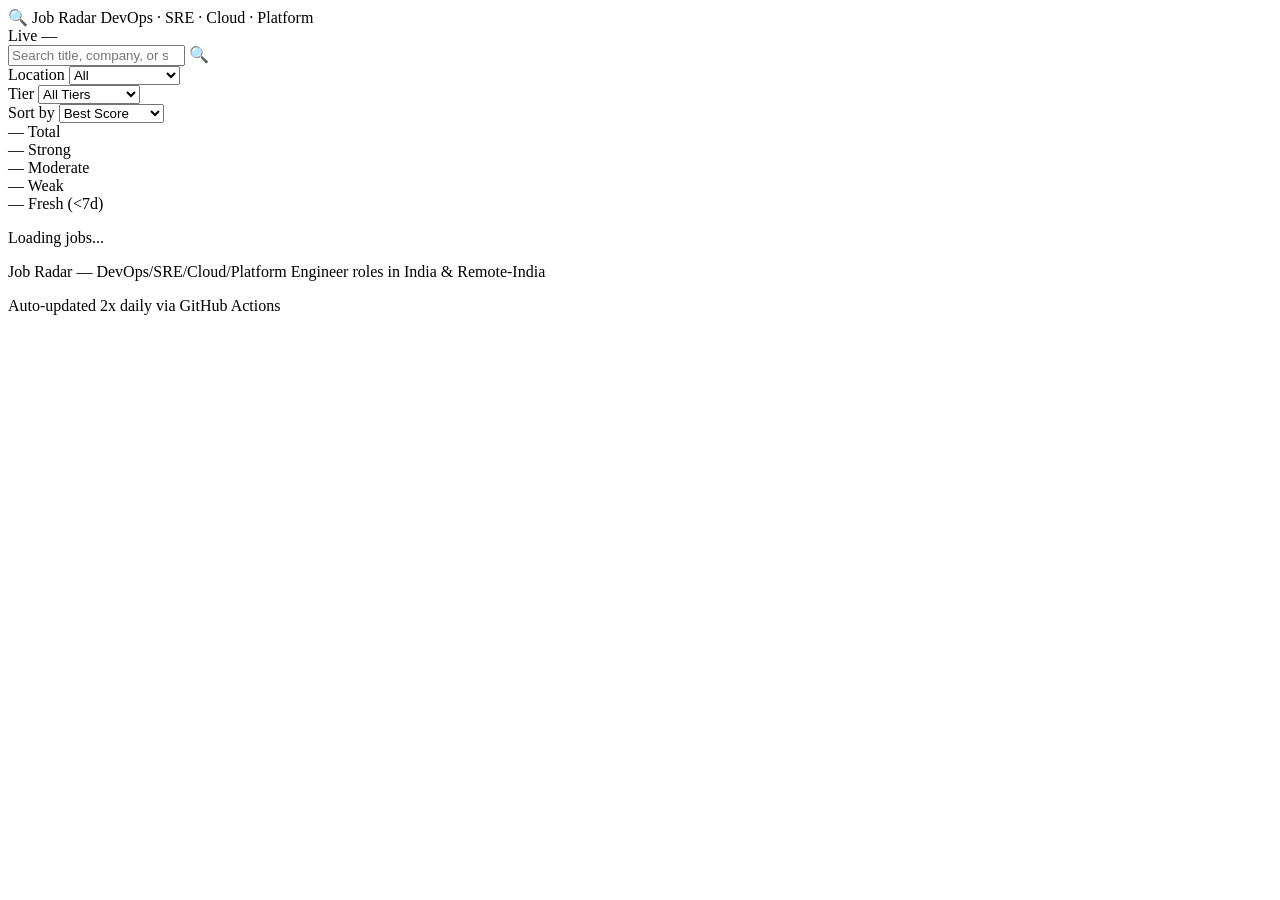
==== radar/dashboard/templates/index.html @ 039fc965 "feat: add FastAPI dashboard with live job cards Web dashboard replaces email digest with a searchabl" ====
<!DOCTYPE html>
<html lang="en">
<head>
  <meta charset="UTF-8" />
  <meta name="viewport" content="width=device-width, initial-scale=1.0" />
  <title>Job Radar — DevOps/SRE/Cloud Jobs India</title>
  <link rel="preconnect" href="https://fonts.googleapis.com" />
  <link href="https://fonts.googleapis.com/css2?family=Inter:wght@400;500;600;700;800&family=JetBrains+Mono:wght@400;500&display=swap" rel="stylesheet" />
  <link rel="stylesheet" href="/static/style.css" />
</head>
<body>
  <header class="site-header">
    <div class="container header-inner">
      <div class="logo">
        <span class="logo-icon">&#x1F50D;</span>
        <span class="logo-text">Job Radar</span>
        <span class="logo-sub">DevOps · SRE · Cloud · Platform</span>
      </div>
      <div class="header-meta">
        <span class="live-badge">
          <span class="live-dot"></span> Live
        </span>
        <span class="job-count" id="total-count">—</span>
      </div>
    </div>
  </header>

  <main class="container">
    <!-- Search & Filters -->
    <section class="controls">
      <div class="search-wrap">
        <input
          type="search"
          id="search-input"
          placeholder="Search title, company, or skills..."
          autocomplete="off"
          spellcheck="false"
        />
        <span class="search-icon">&#x1F50D;</span>
      </div>

      <div class="filter-row">
        <div class="filter-group">
          <label>Location</label>
          <select id="filter-location">
            <option value="">All</option>
            <option value="remote">Remote / WFH</option>
            <option value="ahmedabad">Ahmedabad</option>
            <option value="bangalore">Bangalore</option>
            <option value="pune">Pune</option>
            <option value="hyderabad">Hyderabad</option>
            <option value="mumbai">Mumbai</option>
            <option value="gurgaon">Gurgaon</option>
            <option value="chennai">Chennai</option>
          </select>
        </div>

        <div class="filter-group">
          <label>Tier</label>
          <select id="filter-tier">
            <option value="">All Tiers</option>
            <option value="strong">Strong Match</option>
            <option value="moderate">Moderate</option>
            <option value="weak">Weak Match</option>
          </select>
        </div>

        <div class="filter-group">
          <label>Sort by</label>
          <select id="filter-sort">
            <option value="score">Best Score</option>
            <option value="date">Newest</option>
            <option value="company">Company A-Z</option>
          </select>
        </div>
      </div>
    </section>

    <!-- Stats bar -->
    <div class="stats-bar" id="stats-bar">
      <div class="stat">
        <span class="stat-num" id="stat-total">—</span>
        <span class="stat-label">Total</span>
      </div>
      <div class="stat stat-strong">
        <span class="stat-num" id="stat-strong">—</span>
        <span class="stat-label">Strong</span>
      </div>
      <div class="stat stat-moderate">
        <span class="stat-num" id="stat-moderate">—</span>
        <span class="stat-label">Moderate</span>
      </div>
      <div class="stat stat-weak">
        <span class="stat-num" id="stat-weak">—</span>
        <span class="stat-label">Weak</span>
      </div>
      <div class="stat stat-updated">
        <span class="stat-num" id="stat-fresh">—</span>
        <span class="stat-label">Fresh (&lt;7d)</span>
      </div>
    </div>

    <!-- Job grid -->
    <section class="job-grid" id="job-grid">
      <div class="loading">
        <div class="spinner"></div>
        <p>Loading jobs...</p>
      </div>
    </section>

    <!-- Empty state -->
    <div class="empty-state" id="empty-state" style="display:none">
      <p>No jobs match your filters.</p>
      <button onclick="resetFilters()">Reset filters</button>
    </div>
  </main>

  <footer class="site-footer">
    <div class="container">
      <p>Job Radar &mdash; DevOps/SRE/Cloud/Platform Engineer roles in India &amp; Remote-India</p>
      <p class="footer-sub">Auto-updated 2x daily via GitHub Actions</p>
    </div>
  </footer>

  <script src="/static/app.js"></script>
</body>
</html>
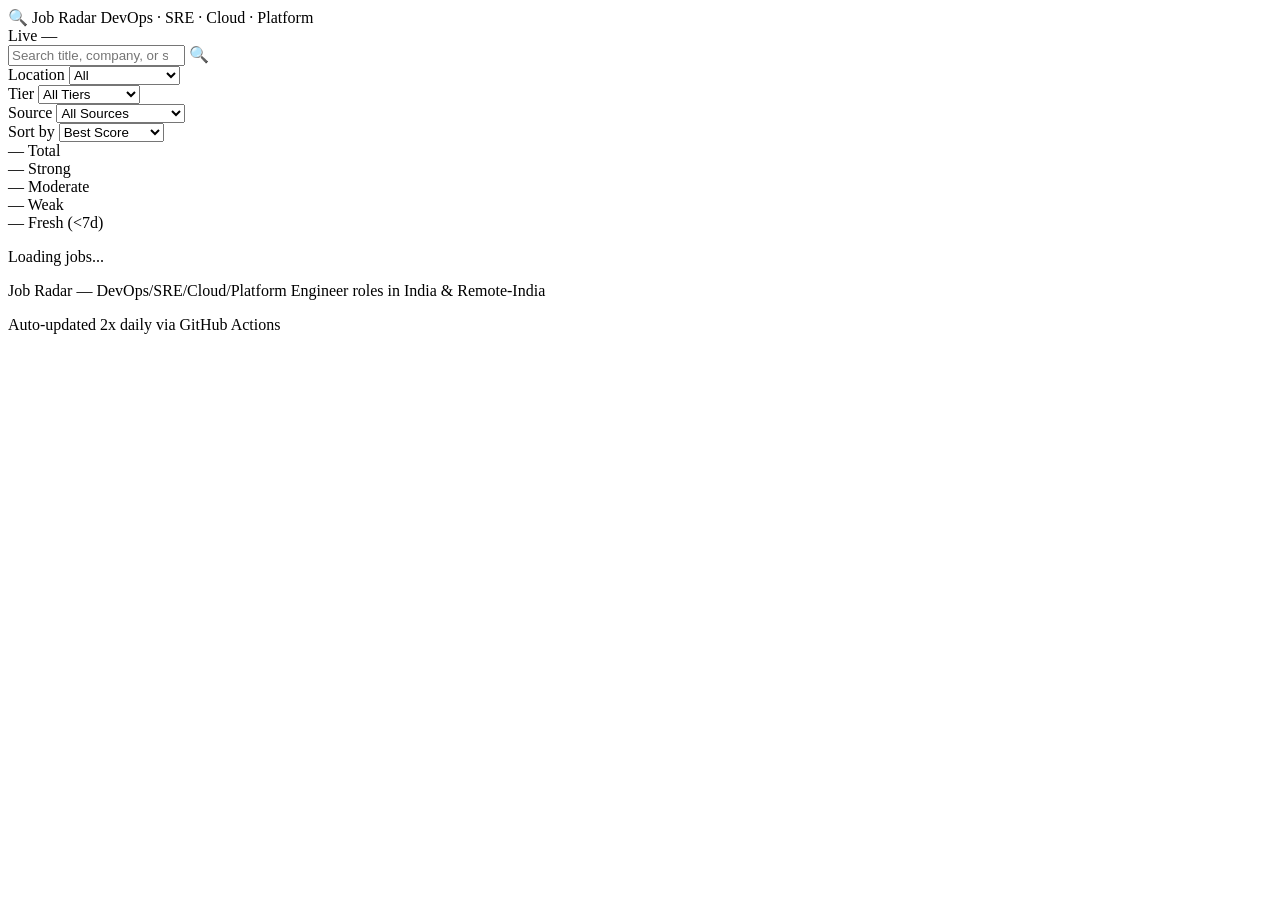
==== commit da5a7429: "feat: add Naukri v2 scraper, source filter UI, and experience filtering - Add naukri_v2 scraper usin" ====
--- a/radar/dashboard/templates/index.html
+++ b/radar/dashboard/templates/index.html
@@ -66,6 +66,15 @@
         </div>
 
         <div class="filter-group">
+          <label>Source</label>
+          <select id="filter-source">
+            <option value="">All Sources</option>
+            <option value="jobspy">LinkedIn + Indeed</option>
+            <option value="naukri_v2">Naukri</option>
+          </select>
+        </div>
+
+        <div class="filter-group">
           <label>Sort by</label>
           <select id="filter-sort">
             <option value="score">Best Score</option>
